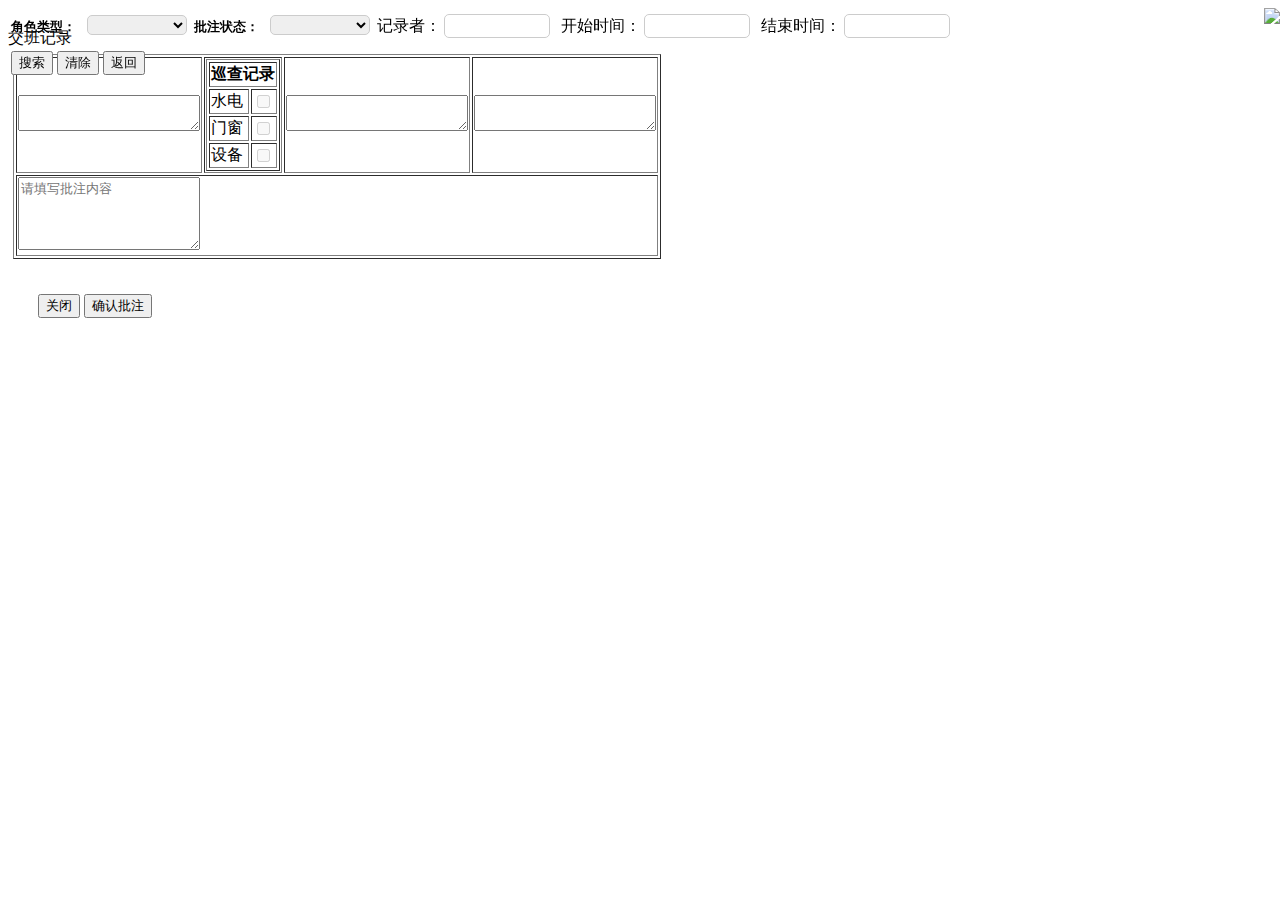
==== src/main/resources/templates/list.html @ 52c3123f "init" ====
<!DOCTYPE html>
<html lang="en">

<head>
    <meta charset="utf-8" />
    <meta http-equiv="X-UA-Compatible" />
    <title>交班记录列表</title>
    <link href="/css/bootstrap.min.css" rel="stylesheet">
    <link href="/css/datatables.min.css" rel="stylesheet">
    <link href="/css/jquery.datetimepicker.min.css" rel="stylesheet">
    <link href="/css/app.css" rel="stylesheet">
    <style>
        table.datatable {
            width: 100% !important;
        }

        table.dataTable th.dt-type-numeric {
            text-align: left
        }

        table.dataTable th.dt-type-date {
            text-align: left
        }

        .modal-backdrop {
            position: inherit;
        }

        .modal-body {
            padding: 5px;
        }

        .modal-footer {
            padding: 30px;
        }

        .select-style {
            width: 100px;
            height: 20px;
            border: 1px solid #ccc;
            border-radius: 5px;
            font-size: 16px;
            margin: 3px;
        }
		
		table.dataTable thead th, table.dataTable thead td, table.dataTable tfoot th, table.dataTable tfoot td{
			text-align: center;
		}
		
		table.dataTable th.dt-type-date{
			text-align: center;
		}
    </style>
</head>

<body>
    <div class="header">
        <div style="position: fixed;padding: 3px;">
            <label style="font-size: 13px;font-weight: bold;">角色类型：</label>&nbsp
            <select id="role" class="select-style">
                <option selected="selected" value=""></option>
                <option value="0">医生</option>
                <option value="1">CT技师</option>
                <option value="2">普放技师</option>
                <option value="3">MR技师</option>
                <option value="4">护理</option>
            </select>
            <label style="font-size: 13px;font-weight: bold;">批注状态：</label>&nbsp
            <select id="isRemark" class="select-style">
                <option selected="selected" value=""></option>
                <option value="0">未批注</option>
                <option value="1">已批注</option>
            </select>
            <label>记录者：</label><input id="userId" class="select-style">&nbsp
            <label>开始时间：</label><input id="startTime" type="text" class="select-style">&nbsp
            <label>结束时间：</label><input id="endTime" type="text" class="select-style">&nbsp
            <div style="padding:10px 0px;position: absolute;">
                <button onclick="reload()">搜索</button>
                <button onclick="clearInput()">清除</button>
                <button onclick="back()">返回</button>
            </div>
        </div>
        <!-- <div class="center-column"><img src="/img/paifan-view.png"></div> -->
        <div style="position: fixed;right: 0px;">
            <img style="width: 200px;" src="/img/qilu-hospital.png">
        </div>
    </div>
    <div class="center" style="padding:10px">
        <table id="handoverLogTable" width="100%"></table>
    </div>

    <div class="modal" tabindex="-1" id="myModal" aria-hidden="true">
        <div class="modal-dialog modal-dialog-centered modal-dialog-scrollable">
            <div class="modal-content">
                <div class="modal-header">
                    交班记录
                </div>
                <div class="modal-body">
                    <div class="center">
                        <table class="handoverLogTable" style="margin: initial;border-radius: initial;" border="1">
                            <!-- <tr>
                                <th colspan="2"><input id="" placeholder="记录者" /></th>
                            </tr> -->
                            <tr style="height:100%;width:100%;">
                                <td><textarea id="workStatus" readonly></textarea></td>
                                <td>
                                    <table border="1" style="width: 100%;height: 100%;">
                                        <th colspan="2">巡查记录</th>
                                        <tr>
                                            <td>水电</td>
                                            <td> <input type="checkbox" id="c1" value="1" disabled>
                                            </td>
                                        </tr>
                                        <tr>
                                            <td>门窗</td>
                                            <td> <input type="checkbox" id="c2" value="2" disabled>
                                            </td>
                                        </tr>
                                        <tr>
                                            <td>设备</td>
                                            <td> <input type="checkbox" id="c3" value="4" disabled>
                                            </td>
                                        </tr>
                                    </table>
                                </td>
                                <td><textarea id="dangerValue" readonly></textarea></td>
                                <td><textarea id="specialCase" readonly></textarea></td>
                            </tr>
                            <tr style="height:100%;width:100%;">
                                <td colspan="4"><textarea id="remark" style="height:5em;"
                                        placeholder="请填写批注内容"></textarea></td>
                            </tr>
                        </table>
                    </div>
                </div>
                <div class="modal-footer">
                    <button type="button" class="btn btn-primary" data-bs-dismiss="modal"
                        onclick="closeModal()">关闭</button>
                    <button id="submitRemark" type="button" class="btn btn-primary"
                        onclick="submitRemark()">确认批注</button>
                </div>
            </div>
        </div>
    </div>
    <script src="/js/jquery.js"></script>
    <script src="/js/bootstrap.min.js"></script>
    <script src="/js/datatables.min.js"></script>
    <script src="/js/jquery.datetimepicker.full.min.js"></script>
    <script>

        var myModal = new bootstrap.Modal(document.getElementById('myModal'), {})

        $(document).ready(function () {
            jQuery.datetimepicker.setLocale('zh');
            $('#startTime').datetimepicker({ language: 'zh', timepicker: false, format: 'Y-m-d' });
            $('#endTime').datetimepicker({ language: 'zh', timepicker: false, format: 'Y-m-d' });

            var table = $('#handoverLogTable').dataTable({
                processing: true,
                serverSide: true,
                ordering: false,
                searching: false,
                scrollX: false,
                ajax: {
                    url: '/handoverLog/list',
                    contentType: "application/json",
                    type: 'POST',
                    dataType: "json",
                    data: function (d) {
                        d.userId = $("#userId").val()
                        d.role = $("#role").val()
                        d.isRemark = $("#isRemark").val()
                        if ($("#startTime").val())
                            d.startTime = $("#startTime").val() + ' 00:00:00';
                        if ($("#endTime").val())
                            d.endTime = $("#endTime").val() + " 23:59:59";
                        return JSON.stringify(d)
                    }
                },
                columns: [
                    { data: 'role', title: '角色' },
                    { data: 'userId', title: '记录者' },
                    { data: 'logTime', title: '检查时间' },
                    {
                        title: '操作'
                    }
                ],
                columnDefs: [
                    {
                        targets: 0,
                        render: function (data, type, row, meta) {
                            if (data == 0) {
                                data = '医生'
                            } else if (data == 1) {
                                data = 'CT技师'
                            } else if (data == 2) {
                                data = '普放技师'
                            } else if (data == 3) {
                                data = 'MR技师'
                            } else if (data == 4) {
                                data = '护理'
                            } else {
                                data = '--'
                            }
                            return data;
                        }
                    },
                    {
                        targets: 3,
                        render: function (data, type, row, meta) {
                            var operationName = "批注"
                            if (row.remark)
                                operationName = "查看"
                            return '<a onclick="show(' + JSON.stringify(row).replace(/"/g, '&quot;') + ')">' + operationName + '</a>';
                        }
                    }
                ],
                language: {
                    "sProcessing": "处理中...",
                    "sLengthMenu": "显示 _MENU_ 项结果",
                    "sZeroRecords": "没有匹配结果",
                    "sInfo": "显示第 _START_ 至 _END_ 项结果，共 _TOTAL_ 项",
                    "sInfoEmpty": "显示第 0 至 0 项结果，共 0 项",
                    "sInfoFiltered": "(由 _MAX_ 项结果过滤)",
                    "sInfoPostFix": "",
                    "sUrl": "",
                    "sEmptyTable": "表中数据为空",
                    "sLoadingRecords": "载入中...",
                    "sInfoThousands": ",",
                    "oPaginate": {
                        "sFirst": "首页",
                        "sPrevious": "上页",
                        "sNext": "下页",
                        "sLast": "末页"
                    }
                }
            });
        })

        function reload() {
            $('#handoverLogTable').DataTable().ajax.reload();
        }
        function clearInput() {
            $('input').val('');
            $('#role').val('');
			$('#isRemark').val('')
        }
        function show(row) {
            if (row.workStatus)
                $('#workStatus').text(row.workStatus)
            if (row.dangerValue)
                $('#dangerValue').text(row.dangerValue)
            if (row.specialCase)
                $('#specialCase').text(row.specialCase)
            if (row.patrolRecord) {
                if ((row.patrolRecord & 1) > 0)
                    $('#c1').prop('checked', true)
                if ((row.patrolRecord & 2) > 0)
                    $('#c2').prop('checked', true)
                if ((row.patrolRecord & 4) > 0)
                    $('#c3').prop('checked', true)
            }
            if (row.remark) {
                $('#remark').text(row.remark)
                $('#submitRemark').css('display', 'none')
                $('#remark').prop('readonly', true);

            } else {
                $('#submitRemark').attr('name', row.id)
            }
            myModal.show()
        }
        function back() {
            window.location.href = '/';
        }
        function closeModal() {
            $(".modal-body").load(location.href + " .modal-body");
            $('#submitRemark').css('display', '')
        }
        function submitRemark() {

            if (!$('#remark').val()) {
                alert("必须输入批注内容")
                return false;
            }
            var msg = "确认提交？"
            if (confirm(msg) != true) {
                return false
            }
            $.ajax({
                contentType: "application/json",
                type: "post",
                url: "/handoverLog/remark",
                async: true,
                data: JSON.stringify({
                    id: $('#submitRemark').attr('name'),
                    remark: $('#remark').val()
                }),
                success: function (json) {
                    alert("保存成功")
                    location.reload();
                },
                error: function (request, status, error) {
                    console.log(error)
                }
            })

        }

    </script>
</body>

</html>
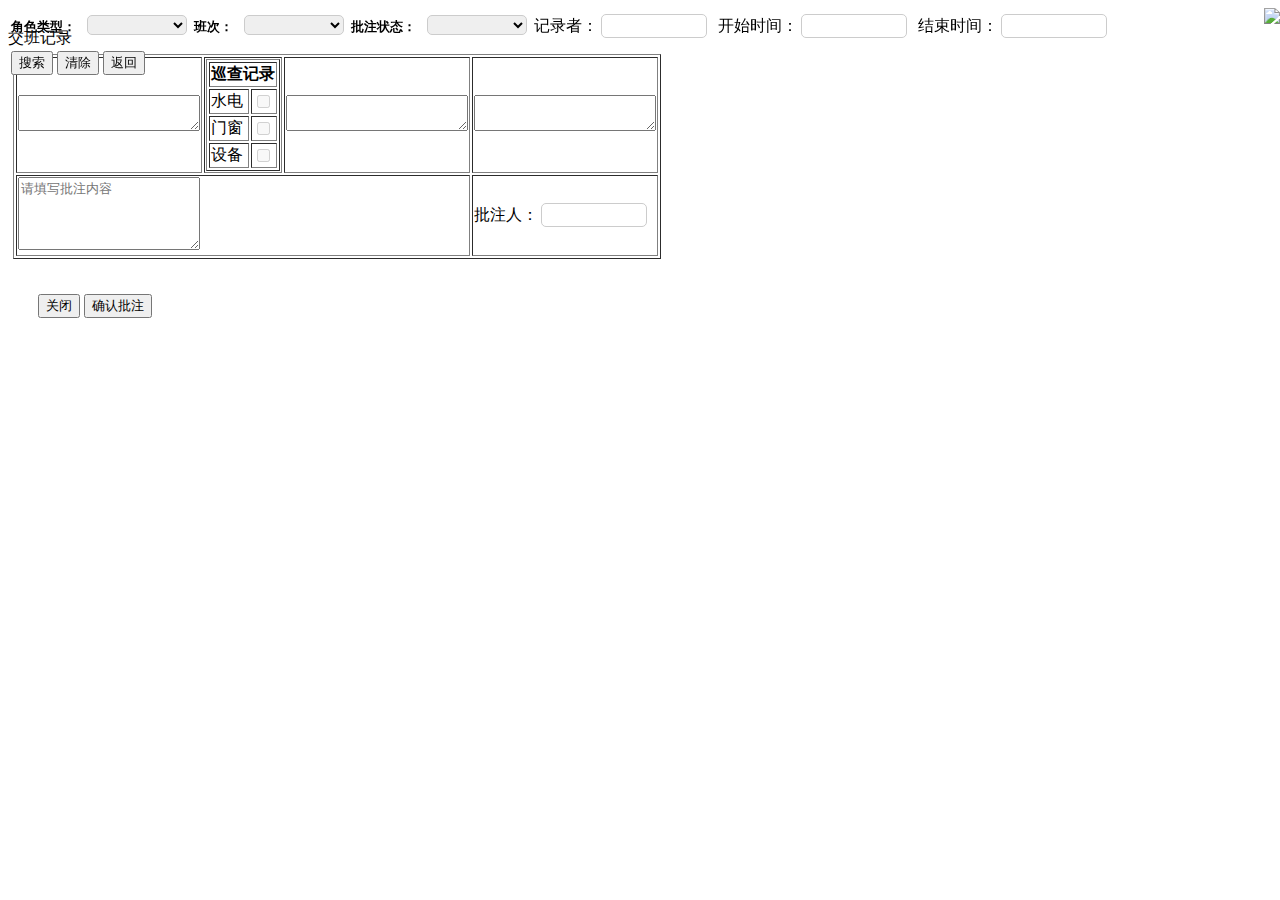
==== commit bfa05768: "shift和批注人" ====
--- a/src/main/resources/templates/list.html
+++ b/src/main/resources/templates/list.html
@@ -42,14 +42,17 @@
             font-size: 16px;
             margin: 3px;
         }
-		
-		table.dataTable thead th, table.dataTable thead td, table.dataTable tfoot th, table.dataTable tfoot td{
-			text-align: center;
-		}
-		
-		table.dataTable th.dt-type-date{
-			text-align: center;
-		}
+
+        table.dataTable thead th,
+        table.dataTable thead td,
+        table.dataTable tfoot th,
+        table.dataTable tfoot td {
+            text-align: center;
+        }
+
+        table.dataTable th.dt-type-date {
+            text-align: center;
+        }
     </style>
 </head>
 
@@ -64,6 +67,12 @@
                 <option value="2">普放技师</option>
                 <option value="3">MR技师</option>
                 <option value="4">护理</option>
+            </select>
+            <label style="font-size: 13px;font-weight: bold;">班次：</label>&nbsp
+            <select id="shift" class="select-style">
+                <option selected="selected" value=""></option>
+                <option value="1">白班</option>
+                <option value="0">夜班</option>
             </select>
             <label style="font-size: 13px;font-weight: bold;">批注状态：</label>&nbsp
             <select id="isRemark" class="select-style">
@@ -127,8 +136,9 @@
                                 <td><textarea id="specialCase" readonly></textarea></td>
                             </tr>
                             <tr style="height:100%;width:100%;">
-                                <td colspan="4"><textarea id="remark" style="height:5em;"
+                                <td colspan="3"><textarea id="remark" style="height:5em;"
                                         placeholder="请填写批注内容"></textarea></td>
+                                <td colspan="1"><label>批注人：</label><input id="remarkUserId" class="select-style"></td>
                             </tr>
                         </table>
                     </div>
@@ -169,6 +179,7 @@
                     data: function (d) {
                         d.userId = $("#userId").val()
                         d.role = $("#role").val()
+                        d.shift = $("#shift").val()
                         d.isRemark = $("#isRemark").val()
                         if ($("#startTime").val())
                             d.startTime = $("#startTime").val() + ' 00:00:00';
@@ -180,6 +191,7 @@
                 columns: [
                     { data: 'role', title: '角色' },
                     { data: 'userId', title: '记录者' },
+                    { data: 'shift', title: '班次' },
                     { data: 'logTime', title: '检查时间' },
                     {
                         title: '操作'
@@ -206,7 +218,20 @@
                         }
                     },
                     {
-                        targets: 3,
+                        targets: 2,
+                        render: function (data, type, row, meta) {
+                            if (data == 0) {
+                                data = '夜班'
+                            } else if (data == 1) {
+                                data = '白班'
+                            } else {
+                                data = '--'
+                            }
+                            return data;
+                        }
+                    },
+                    {
+                        targets: 4,
                         render: function (data, type, row, meta) {
                             var operationName = "批注"
                             if (row.remark)
@@ -243,7 +268,8 @@
         function clearInput() {
             $('input').val('');
             $('#role').val('');
-			$('#isRemark').val('')
+            $('#isRemark').val('')
+            $('#shift').val('')
         }
         function show(row) {
             if (row.workStatus)
@@ -262,9 +288,10 @@
             }
             if (row.remark) {
                 $('#remark').text(row.remark)
+                $('#remarkUserId').val(row.remarkUserId)
                 $('#submitRemark').css('display', 'none')
                 $('#remark').prop('readonly', true);
-
+                $('#remarkUserId').prop('readonly', true)
             } else {
                 $('#submitRemark').attr('name', row.id)
             }
@@ -281,6 +308,11 @@
 
             if (!$('#remark').val()) {
                 alert("必须输入批注内容")
+                return false;
+            }
+            if (!$('#remarkUserId').val()) {
+                alert("必须输入批注人")
+                $('#remarkUserId').css('background-color', '#d59494')
                 return false;
             }
             var msg = "确认提交？"
@@ -294,7 +326,8 @@
                 async: true,
                 data: JSON.stringify({
                     id: $('#submitRemark').attr('name'),
-                    remark: $('#remark').val()
+                    remark: $('#remark').val(),
+                    remarkUserId: $('#remarkUserId').val()
                 }),
                 success: function (json) {
                     alert("保存成功")
